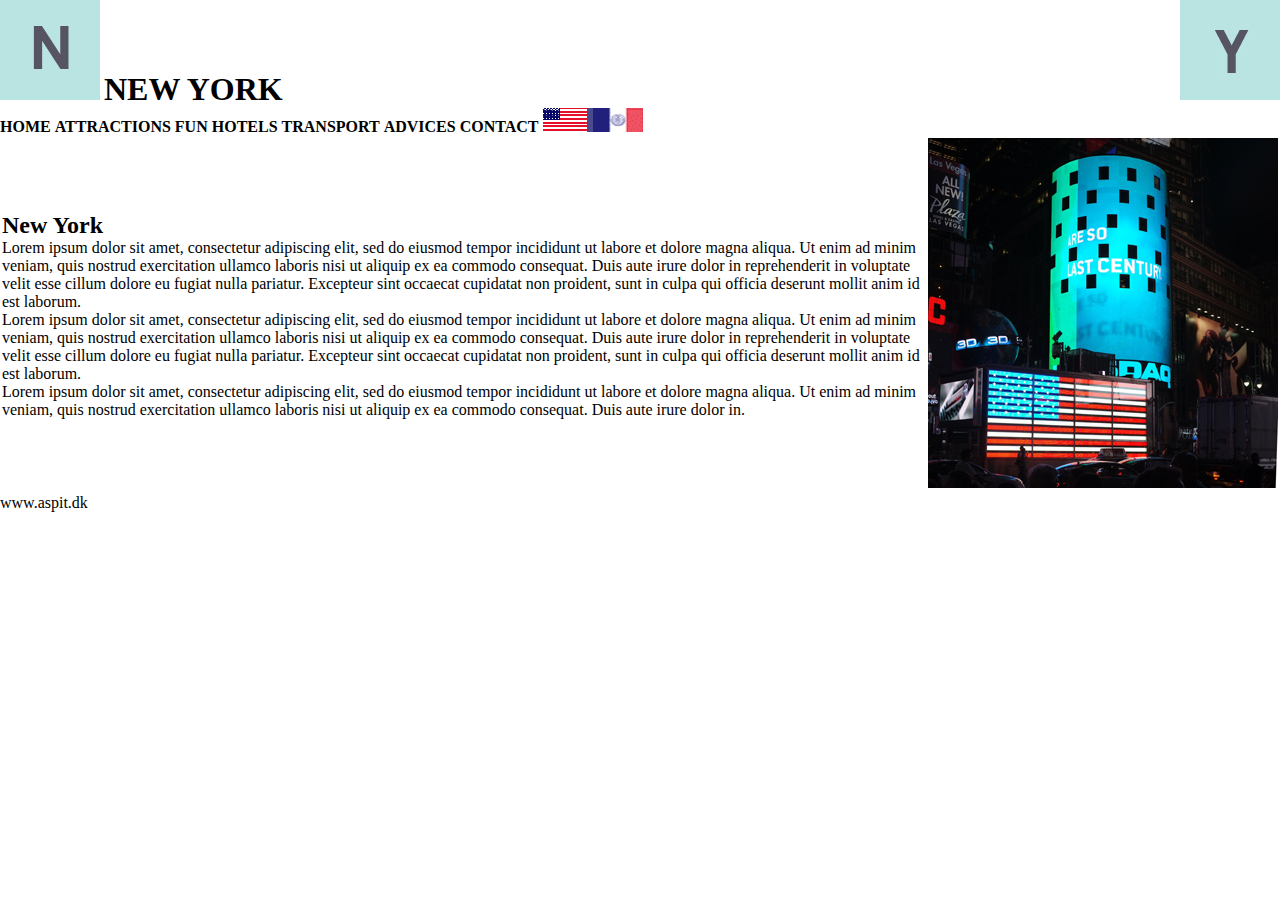
==== LoremIpsum/index.html @ 235cd488 "det jeg har lavet i V2 indtil videre" ====
<!DOCTYPE html>
<html>
    <head>
        <link href="stylesheet.css" type="text/css" rel="stylesheet">
        <meta charset="utf-8">
        <title>
            new york
        </title>
    </head>
    <body>
        <header>
            <img src="img/N.jpg" alt="N jpg">
            <h1>
                NEW YORK
            </h1>
            <img src="img/y.jpg" alt="Y jpg" class="Yjpg">
        </header>
        <nav>
            <ul>
                <li>
                    <h4>
                        HOME
                    </h4>
                </li>
                <li>
                    <h4>
                        ATTRACTIONS
                    </h4>
                </li>
                <li>
                    <h4>
                        FUN
                    </h4>
                </li>
                <li>
                    <h4>
                        HOTELS
                    </h4>
                </li>
                <li>
                    <h4>
                        TRANSPORT
                    </h4>
                </li>
                <li>
                    <h4>
                        ADVICES
                    </h4>
                </li>
                <li>
                    <h4>
                        CONTACT
                    </h4>
                </li>
                <li>
                    <img src="img/bothflags.png" alt="bothflags.png">
                </li>
            </ul>
        </nav>
        <main>
            <table>
                <tr>
                    <td>
                        <h2>New York</h2>
                        <p>
                            Lorem ipsum dolor sit amet, consectetur adipiscing elit, sed do eiusmod tempor incididunt ut labore et dolore magna aliqua. 
                            Ut enim ad minim veniam, quis nostrud exercitation ullamco laboris nisi ut aliquip ex ea commodo consequat. 
                            Duis aute irure dolor in reprehenderit in voluptate velit esse cillum dolore eu fugiat nulla pariatur. 
                            Excepteur sint occaecat cupidatat non proident, sunt in culpa qui officia deserunt mollit anim id est laborum.
                        </p>
                        <p>
                            Lorem ipsum dolor sit amet, consectetur adipiscing elit, sed do eiusmod tempor incididunt ut labore et dolore magna aliqua. 
                            Ut enim ad minim veniam, quis nostrud exercitation ullamco laboris nisi ut aliquip ex ea commodo consequat. 
                            Duis aute irure dolor in reprehenderit in voluptate velit esse cillum dolore eu fugiat nulla pariatur. 
                            Excepteur sint occaecat cupidatat non proident, sunt in culpa qui officia deserunt mollit anim id est laborum.
                        </p>
                        <p>
                            Lorem ipsum dolor sit amet, consectetur adipiscing elit, sed do eiusmod tempor incididunt ut labore et dolore magna aliqua. 
                            Ut enim ad minim veniam, quis nostrud exercitation ullamco laboris nisi ut aliquip ex ea commodo consequat. 
                            Duis aute irure dolor in.
                        </p>
                    </td>
                    <td>
                        <img src="img/forside.jpg">
                    </td>
                </tr>
            </table>
        </main>
        <footer>
            <p>
                www.aspit.dk
            </p>
        </footer>
    </body>
</html>
---- LoremIpsum/stylesheet.css ----
/* CSS Document */
*{
    margin: 0;
    padding: 0;
}
header img, header h1{
    display: inline-block;
}
nav ul li{
    display: inline-block;
}
.Yjpg{
    float: right;
}
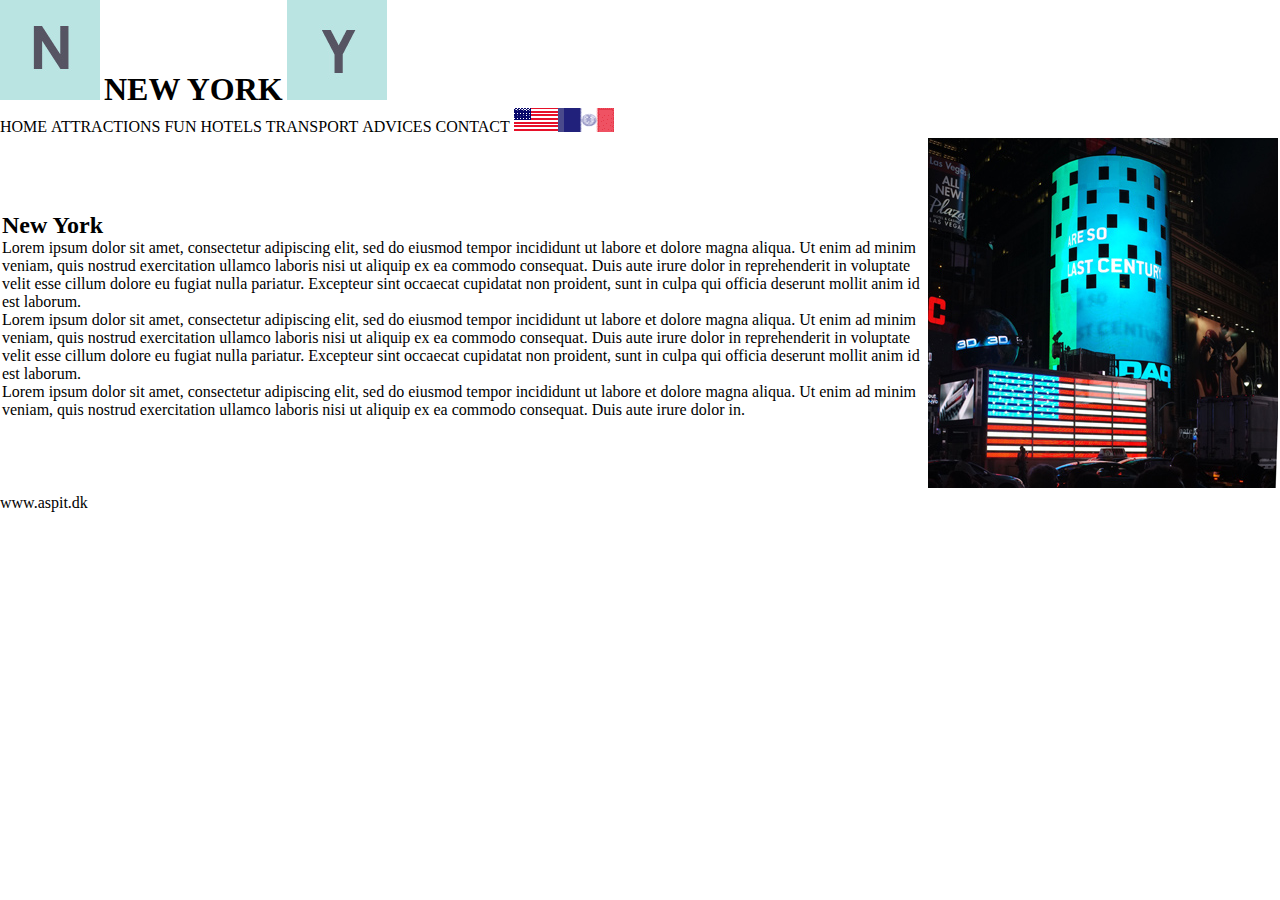
==== commit fd9da842: "final Version of the index in LoremIpsum" ====
--- a/LoremIpsum/index.html
+++ b/LoremIpsum/index.html
@@ -9,53 +9,53 @@
     </head>
     <body>
         <header>
-            <img src="img/N.jpg" alt="N jpg">
+            <img src="img/N.jpg" alt="N jpg" class="FloatLeft">
             <h1>
                 NEW YORK
             </h1>
-            <img src="img/y.jpg" alt="Y jpg" class="Yjpg">
+            <img src="img/y.jpg" alt="Y jpg" class="FloatRight">
         </header>
         <nav>
             <ul>
                 <li>
-                    <h4>
+                    <a>
                         HOME
-                    </h4>
+                    </a>
                 </li>
                 <li>
-                    <h4>
+                    <a>
                         ATTRACTIONS
-                    </h4>
+                    </a>
                 </li>
                 <li>
-                    <h4>
+                    <a>
                         FUN
-                    </h4>
+                    </a>
                 </li>
                 <li>
-                    <h4>
+                    <a>
                         HOTELS
-                    </h4>
+                    </a>
                 </li>
                 <li>
-                    <h4>
+                    <a>
                         TRANSPORT
-                    </h4>
+                    </a>
                 </li>
                 <li>
-                    <h4>
+                    <a>
                         ADVICES
-                    </h4>
+                    </a>
                 </li>
                 <li>
-                    <h4>
+                    <a>
                         CONTACT
-                    </h4>
+                    </a>
                 </li>
-                <li>
-                    <img src="img/bothflags.png" alt="bothflags.png">
+                <li class="FloatRight">
+                    <img src="img/bothflags.png" alt="bothflags.png" >
                 </li>
-            </ul>
+            </ul>            
         </nav>
         <main>
             <table>
@@ -81,7 +81,7 @@
                         </p>
                     </td>
                     <td>
-                        <img src="img/forside.jpg">
+                        <img src="img/forside.jpg" alt="new york" class="FloatRight">
                     </td>
                 </tr>
             </table>
